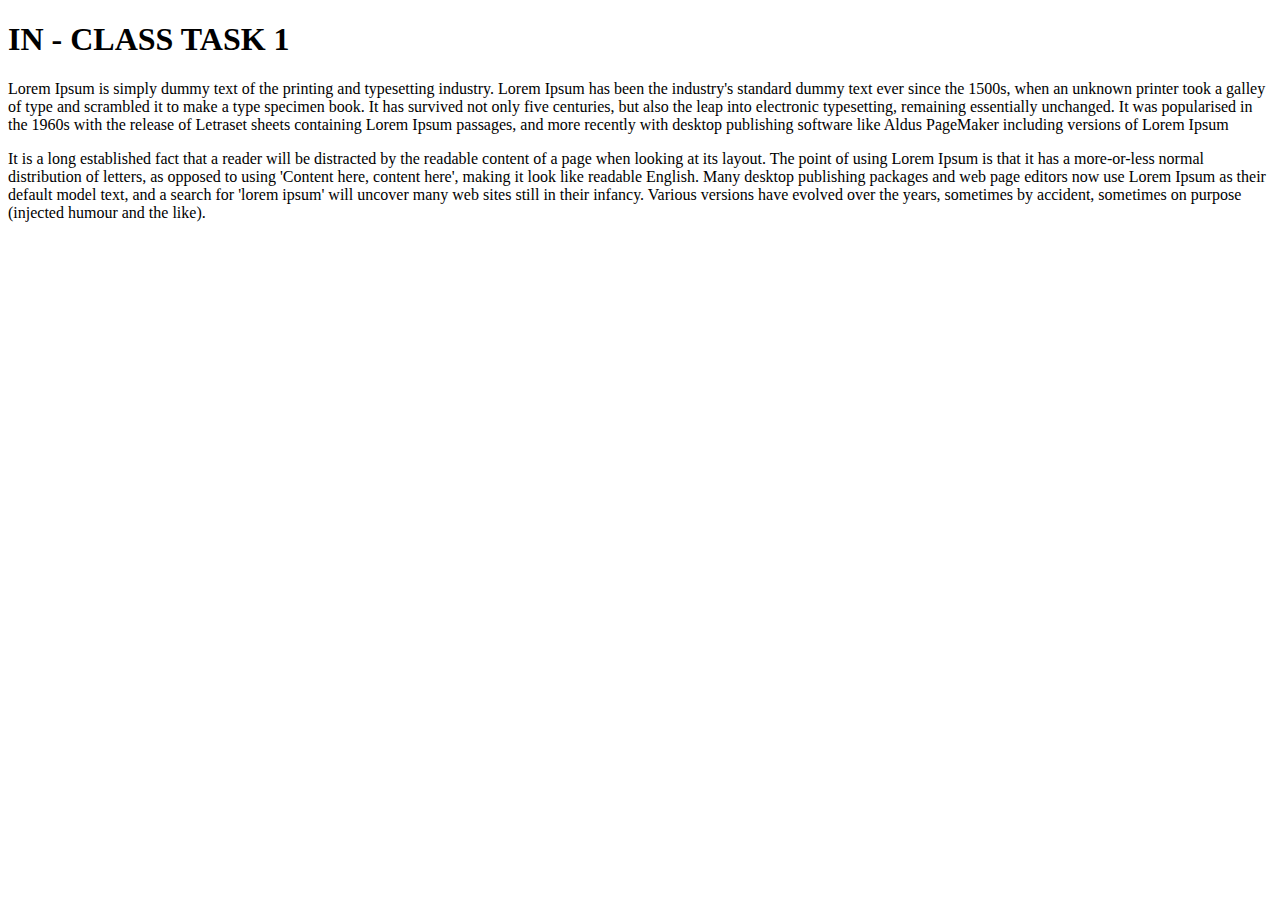
==== index.HTML @ cd1de034 "task 1 first commit" ====
<!--NITYANAND PANDEY NITYA256@GMAIL.COM-->
<!DOCTYPE html>
<html lang="en">
<head>
    <meta charset="UTF-8">
    <meta name="viewport" content="width=device-width, initial-scale=1.0">
    <title>IN - CLASS TASK</title>
</head>
<body>
    <H1>IN - CLASS TASK 1</H1>
    <P>Lorem Ipsum is simply dummy text of the printing and typesetting industry. Lorem Ipsum has been the industry's standard dummy text ever since the 1500s, when an unknown printer took a galley of type and scrambled it to make a type specimen book. It has survived not only five centuries, but also the leap into electronic typesetting, remaining essentially unchanged. It was popularised in the 1960s with the release of Letraset sheets containing Lorem Ipsum passages, and more recently with desktop publishing software like Aldus PageMaker including versions of Lorem Ipsum</P>
    <P>It is a long established fact that a reader will be distracted by the readable content of a page when looking at its layout. The point of using Lorem Ipsum is that it has a more-or-less normal distribution of letters, as opposed to using 'Content here, content here', making it look like readable English. Many desktop publishing packages and web page editors now use Lorem Ipsum as their default model text, and a search for 'lorem ipsum' will uncover many web sites still in their infancy. Various versions have evolved over the years, sometimes by accident, sometimes on purpose (injected humour and the like).</P>
</body>
</html>
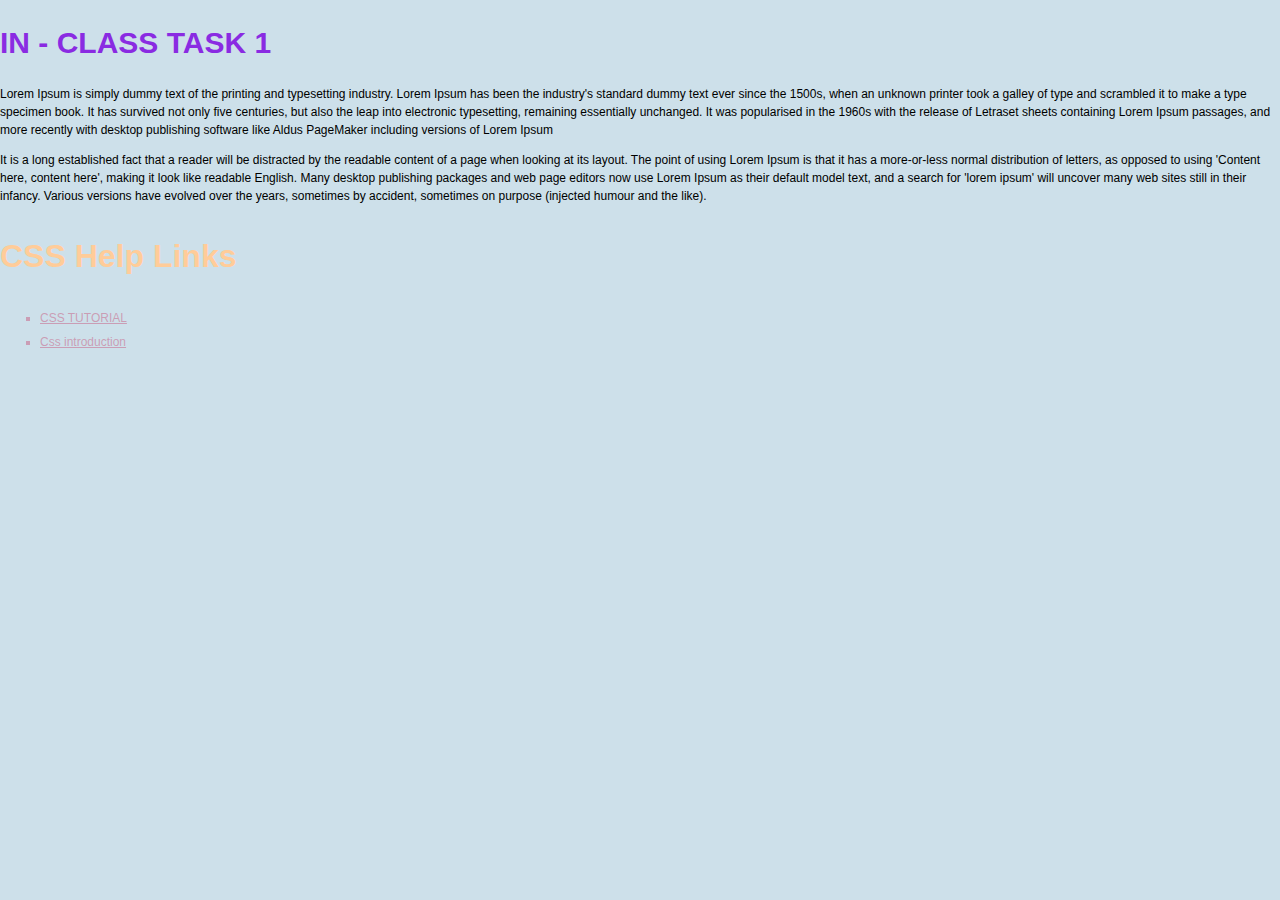
==== commit 886900ce: "my first commit" ====
--- a/index.HTML
+++ b/index.HTML
@@ -5,10 +5,29 @@
     <meta charset="UTF-8">
     <meta name="viewport" content="width=device-width, initial-scale=1.0">
     <title>IN - CLASS TASK</title>
+    <link rel="stylesheet" type="text/css" href="css/normalize.css">
+    <link rel="stylesheet" type="text/css" href="css/styles.css">
+    <style>
+        ul{
+            list-style-type: square;
+        }
+        li{
+            line-height: 1.5rem;
+            color: rgba(200, 90, 127, 0.5);
+        }
+        a{
+            color: rgba(200, 90, 127, 0.5);
+        }
+    </style>
 </head>
 <body>
-    <H1>IN - CLASS TASK 1</H1>
+    <H1 style="color: blueviolet;font-size: 30px;">IN - CLASS TASK 1</H1>
     <P>Lorem Ipsum is simply dummy text of the printing and typesetting industry. Lorem Ipsum has been the industry's standard dummy text ever since the 1500s, when an unknown printer took a galley of type and scrambled it to make a type specimen book. It has survived not only five centuries, but also the leap into electronic typesetting, remaining essentially unchanged. It was popularised in the 1960s with the release of Letraset sheets containing Lorem Ipsum passages, and more recently with desktop publishing software like Aldus PageMaker including versions of Lorem Ipsum</P>
     <P>It is a long established fact that a reader will be distracted by the readable content of a page when looking at its layout. The point of using Lorem Ipsum is that it has a more-or-less normal distribution of letters, as opposed to using 'Content here, content here', making it look like readable English. Many desktop publishing packages and web page editors now use Lorem Ipsum as their default model text, and a search for 'lorem ipsum' will uncover many web sites still in their infancy. Various versions have evolved over the years, sometimes by accident, sometimes on purpose (injected humour and the like).</P>
+   <h2>CSS Help Links</h2>
+    <ul>
+        <li><a href="https://www.w3schools.com/css/">CSS TUTORIAL</a></li>
+        <li><a href="https://www.w3schools.com/css/css_intro.asp">Css introduction</a></li>
+    </ul>
 </body>
 </html>--- a/css/styles.css
+++ b/css/styles.css
@@ -0,0 +1,13 @@
+/* nityanand pandey 99999*/
+body{
+     font: normal normal normal 12px/1.5 Verdana , arial, Helvetica, sans-serif;
+     height :100;
+     width :100;
+     background-color: hsla(200, 40%, 80%, 0.7);
+
+}
+h2{
+    font-size: 2rem;
+    color: #fc9;
+
+}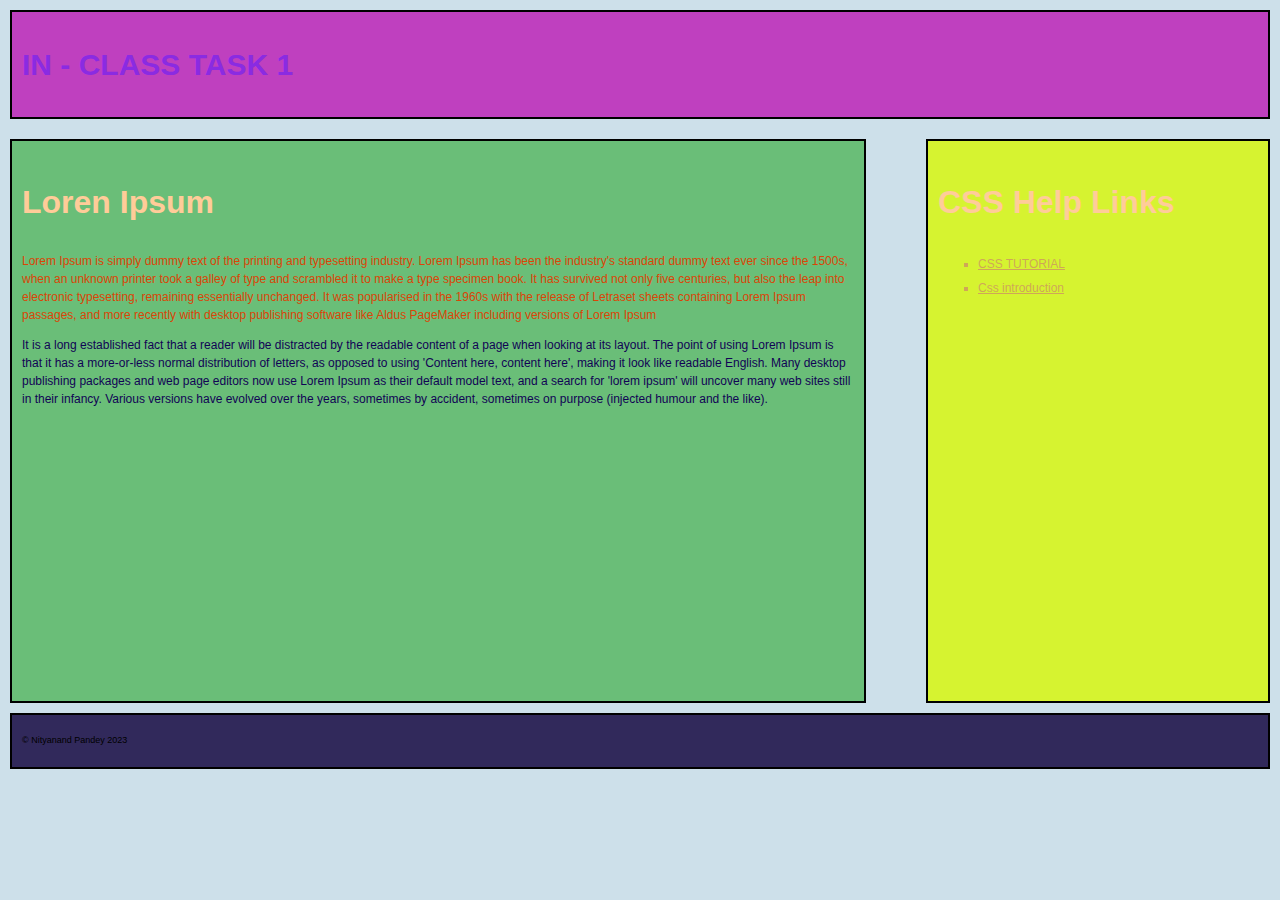
==== commit 20838616: "task 3" ====
--- a/index.HTML
+++ b/index.HTML
@@ -21,13 +21,27 @@
     </style>
 </head>
 <body>
-    <H1 style="color: blueviolet;font-size: 30px;">IN - CLASS TASK 1</H1>
-    <P>Lorem Ipsum is simply dummy text of the printing and typesetting industry. Lorem Ipsum has been the industry's standard dummy text ever since the 1500s, when an unknown printer took a galley of type and scrambled it to make a type specimen book. It has survived not only five centuries, but also the leap into electronic typesetting, remaining essentially unchanged. It was popularised in the 1960s with the release of Letraset sheets containing Lorem Ipsum passages, and more recently with desktop publishing software like Aldus PageMaker including versions of Lorem Ipsum</P>
-    <P>It is a long established fact that a reader will be distracted by the readable content of a page when looking at its layout. The point of using Lorem Ipsum is that it has a more-or-less normal distribution of letters, as opposed to using 'Content here, content here', making it look like readable English. Many desktop publishing packages and web page editors now use Lorem Ipsum as their default model text, and a search for 'lorem ipsum' will uncover many web sites still in their infancy. Various versions have evolved over the years, sometimes by accident, sometimes on purpose (injected humour and the like).</P>
-   <h2>CSS Help Links</h2>
-    <ul>
-        <li><a href="https://www.w3schools.com/css/">CSS TUTORIAL</a></li>
-        <li><a href="https://www.w3schools.com/css/css_intro.asp">Css introduction</a></li>
-    </ul>
+    <header class="structural">
+        <H1 style="color: blueviolet;font-size: 30px;">IN - CLASS TASK 1</H1>  
+    </header>
+    <main class="structural">
+        <h2>Loren Ipsum</h2>
+        <P id="para1">Lorem Ipsum is simply dummy text of the printing and typesetting industry. Lorem Ipsum has been the industry's standard dummy text ever since the 1500s, when an unknown printer took a galley of type and scrambled it to make a type specimen book. It has survived not only five centuries, but also the leap into electronic typesetting, remaining essentially unchanged. It was popularised in the 1960s with the release of Letraset sheets containing Lorem Ipsum passages, and more recently with desktop publishing software like Aldus PageMaker including versions of Lorem Ipsum</P>
+        <P id="para2">It is a long established fact that a reader will be distracted by the readable content of a page when looking at its layout. The point of using Lorem Ipsum is that it has a more-or-less normal distribution of letters, as opposed to using 'Content here, content here', making it look like readable English. Many desktop publishing packages and web page editors now use Lorem Ipsum as their default model text, and a search for 'lorem ipsum' will uncover many web sites still in their infancy. Various versions have evolved over the years, sometimes by accident, sometimes on purpose (injected humour and the like).</P>
+       
+    </main>
+    <aside class="structural">
+        <h2>CSS Help Links</h2>
+        <ul>
+            <li><a href="https://www.w3schools.com/css/">CSS TUTORIAL</a></li>
+            <li><a href="https://www.w3schools.com/css/css_intro.asp">Css introduction</a></li>
+        </ul>
+    </aside>
+    <footer class="structural">
+        <p>&copy; Nityanand Pandey 2023</p>
+
+    </footer>
+    
+   
 </body>
 </html>--- a/css/styles.css
+++ b/css/styles.css
@@ -10,4 +10,40 @@
     font-size: 2rem;
     color: #fc9;
 
+}
+header{
+    background-color: hsl(300, 50%, 50%);
+}
+main{
+    float:left;
+    width: 65vw;
+    background-color: hsl(130, 39%, 58%);
+    height: 60vh;
+}
+aside{
+    float: right;
+    width: 25vw;
+    background-color: hsl(69, 89%, 57%);
+    height: 60vh;
+}
+footer{
+    clear: both;
+    background-color: hsl(249, 38%, 26%);
+}
+.structural{
+    margin: 10px;
+    padding: 10px;
+    border: 2px solid black;
+}
+#para1{
+    color: rgb(219, 69, 7);
+}
+#para2{
+    color: rgb(17, 3, 85);
+}
+a:hover{
+    color: #f09;
+}
+footer p{
+    font-size: .75em;
 }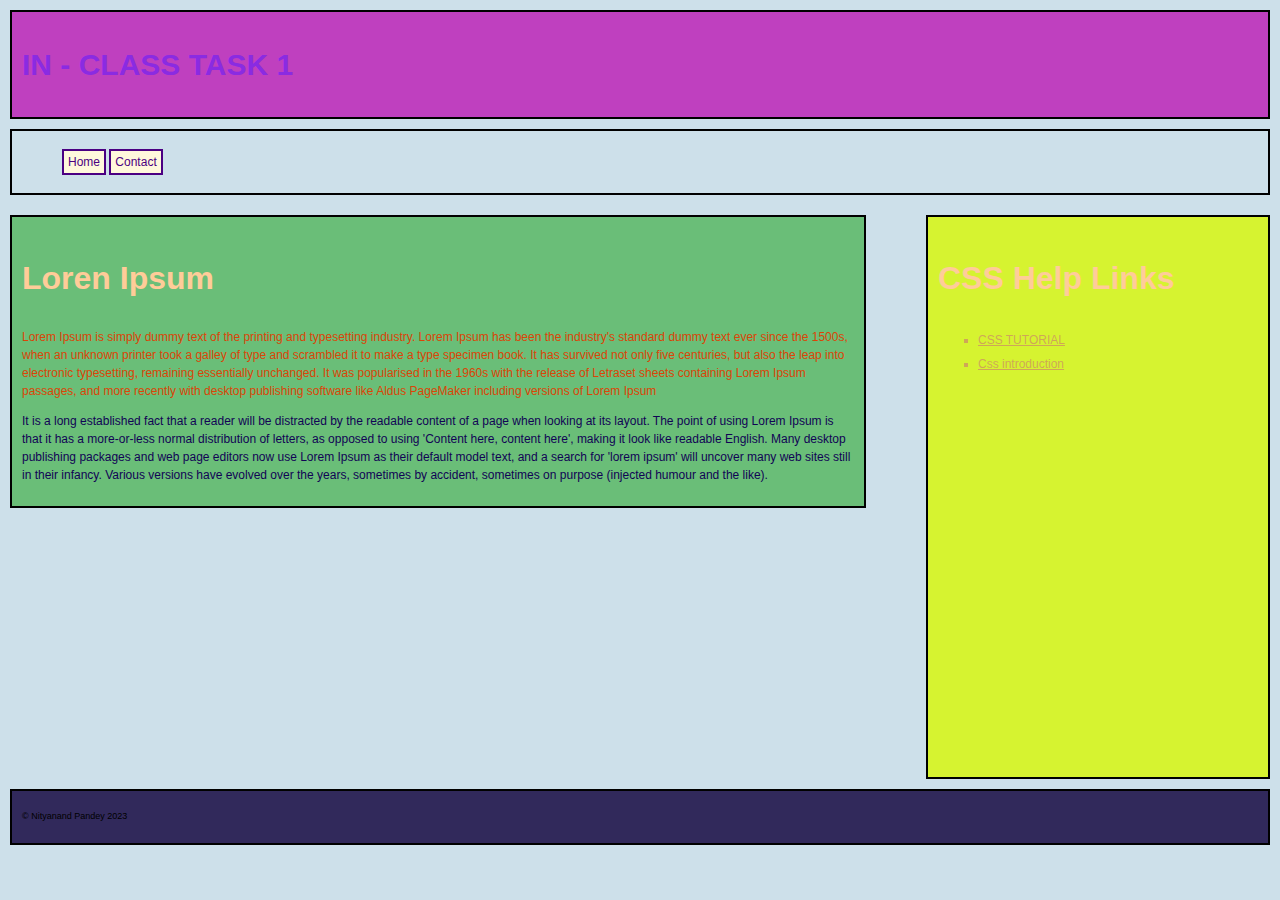
==== commit c3216c68: "Inclass 4" ====
--- a/index.HTML
+++ b/index.HTML
@@ -7,23 +7,18 @@
     <title>IN - CLASS TASK</title>
     <link rel="stylesheet" type="text/css" href="css/normalize.css">
     <link rel="stylesheet" type="text/css" href="css/styles.css">
-    <style>
-        ul{
-            list-style-type: square;
-        }
-        li{
-            line-height: 1.5rem;
-            color: rgba(200, 90, 127, 0.5);
-        }
-        a{
-            color: rgba(200, 90, 127, 0.5);
-        }
-    </style>
+   
 </head>
 <body>
     <header class="structural">
-        <H1 style="color: blueviolet;font-size: 30px;">IN - CLASS TASK 1</H1>  
+        <h1>IN - CLASS TASK 1</h1>  
     </header>
+    <nav class="structural">
+        <ul>
+            <li><a href="index.html">Home</a></li>
+            <li><a href="contact.html">Contact</a></li>
+        </ul>
+    </nav>
     <main class="structural">
         <h2>Loren Ipsum</h2>
         <P id="para1">Lorem Ipsum is simply dummy text of the printing and typesetting industry. Lorem Ipsum has been the industry's standard dummy text ever since the 1500s, when an unknown printer took a galley of type and scrambled it to make a type specimen book. It has survived not only five centuries, but also the leap into electronic typesetting, remaining essentially unchanged. It was popularised in the 1960s with the release of Letraset sheets containing Lorem Ipsum passages, and more recently with desktop publishing software like Aldus PageMaker including versions of Lorem Ipsum</P>
--- a/css/styles.css
+++ b/css/styles.css
@@ -1,4 +1,4 @@
-/* nityanand pandey 99999*/
+/* nityanand pandey 8911829*/
 body{
      font: normal normal normal 12px/1.5 Verdana , arial, Helvetica, sans-serif;
      height :100;
@@ -6,6 +6,11 @@
      background-color: hsla(200, 40%, 80%, 0.7);
 
 }
+h1{
+    color: blueviolet;
+    font-size: 30px;
+}
+
 h2{
     font-size: 2rem;
     color: #fc9;
@@ -14,17 +19,45 @@
 header{
     background-color: hsl(300, 50%, 50%);
 }
+nav ul li{
+    display: inline;
+    list-style-type: none;
+}
+nav ul li a{
+    border: 2px solid indigo;
+    color: indigo;
+    background-color: cornsilk;
+    text-decoration: none;
+    padding: 4px;
+}
+nav ul li a:hover{
+    border: 2px solid cornsilk;
+    color: cornsilk;
+    background-color: indigo;
+}
 main{
     float:left;
     width: 65vw;
     background-color: hsl(130, 39%, 58%);
-    height: 60vh;
 }
 aside{
     float: right;
     width: 25vw;
     background-color: hsl(69, 89%, 57%);
     height: 60vh;
+}
+aside ul{
+    list-style-type: square;
+}
+aside li{
+    line-height: 1.5rem;
+    color: rgba(200, 90, 127, 0.5);
+}
+aside a{
+    color: rgba(200, 90, 127, 0.5);
+}
+aside a:hover{
+    color: #f09;
 }
 footer{
     clear: both;
@@ -41,9 +74,30 @@
 #para2{
     color: rgb(17, 3, 85);
 }
-a:hover{
-    color: #f09;
+form{
+    border: 5px dashed darkblue;
+}
+input[type=text], input[type=email], input[type=submit], select, option{
+    display: block;
+    width: 50%;
+    height: 2em;
+}
+input[type=radio], input[type=checkbox]{
+    height: 2em;
+    width: 2em;
+}
+select, option, label, legend{
+    font-variant: small-caps;
+    font-weight: bold;
+    font-size: 1.5em;
+}
+textarea{
+    width: 50%;
+    display: block;
+}
+fieldset{
+    border: none;
 }
 footer p{
     font-size: .75em;
-}+}
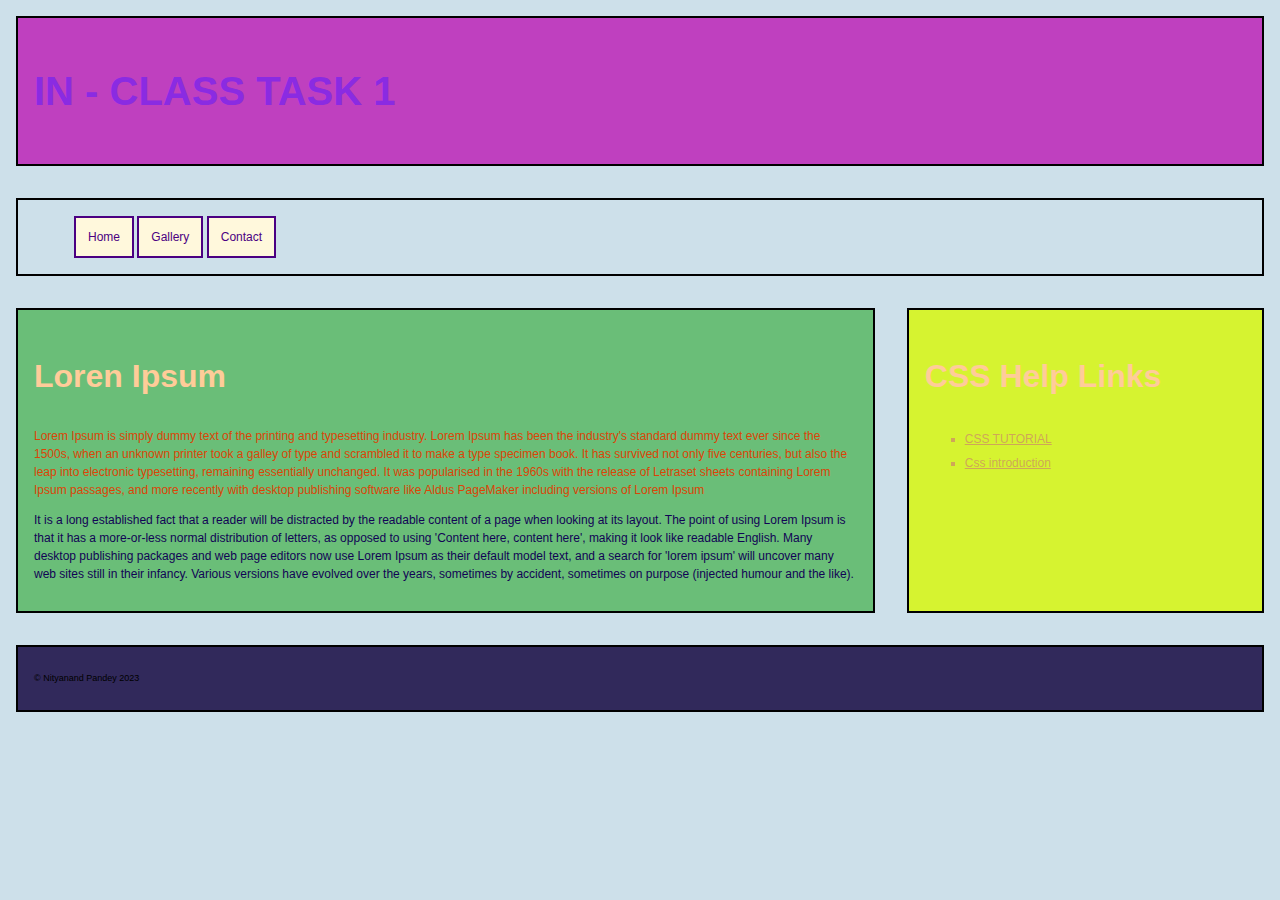
==== commit 0f5bc628: "Inclass 5" ====
--- a/index.HTML
+++ b/index.HTML
@@ -16,22 +16,27 @@
     <nav class="structural">
         <ul>
             <li><a href="index.html">Home</a></li>
+            <li><a href="gallery.html">Gallery</a></li>
             <li><a href="contact.html">Contact</a></li>
         </ul>
     </nav>
-    <main class="structural">
-        <h2>Loren Ipsum</h2>
-        <P id="para1">Lorem Ipsum is simply dummy text of the printing and typesetting industry. Lorem Ipsum has been the industry's standard dummy text ever since the 1500s, when an unknown printer took a galley of type and scrambled it to make a type specimen book. It has survived not only five centuries, but also the leap into electronic typesetting, remaining essentially unchanged. It was popularised in the 1960s with the release of Letraset sheets containing Lorem Ipsum passages, and more recently with desktop publishing software like Aldus PageMaker including versions of Lorem Ipsum</P>
-        <P id="para2">It is a long established fact that a reader will be distracted by the readable content of a page when looking at its layout. The point of using Lorem Ipsum is that it has a more-or-less normal distribution of letters, as opposed to using 'Content here, content here', making it look like readable English. Many desktop publishing packages and web page editors now use Lorem Ipsum as their default model text, and a search for 'lorem ipsum' will uncover many web sites still in their infancy. Various versions have evolved over the years, sometimes by accident, sometimes on purpose (injected humour and the like).</P>
-       
-    </main>
-    <aside class="structural">
-        <h2>CSS Help Links</h2>
-        <ul>
-            <li><a href="https://www.w3schools.com/css/">CSS TUTORIAL</a></li>
-            <li><a href="https://www.w3schools.com/css/css_intro.asp">Css introduction</a></li>
-        </ul>
-    </aside>
+    <section>
+        <main class="structural">
+            <h2>Loren Ipsum</h2>
+            <P id="para1">Lorem Ipsum is simply dummy text of the printing and typesetting industry. Lorem Ipsum has been the industry's standard dummy text ever since the 1500s, when an unknown printer took a galley of type and scrambled it to make a type specimen book. It has survived not only five centuries, but also the leap into electronic typesetting, remaining essentially unchanged. It was popularised in the 1960s with the release of Letraset sheets containing Lorem Ipsum passages, and more recently with desktop publishing software like Aldus PageMaker including versions of Lorem Ipsum</P>
+            <P id="para2">It is a long established fact that a reader will be distracted by the readable content of a page when looking at its layout. The point of using Lorem Ipsum is that it has a more-or-less normal distribution of letters, as opposed to using 'Content here, content here', making it look like readable English. Many desktop publishing packages and web page editors now use Lorem Ipsum as their default model text, and a search for 'lorem ipsum' will uncover many web sites still in their infancy. Various versions have evolved over the years, sometimes by accident, sometimes on purpose (injected humour and the like).</P>
+           
+        </main>
+        <aside class="structural">
+            <h2>CSS Help Links</h2>
+            <ul>
+                <li><a href="https://www.w3schools.com/css/">CSS TUTORIAL</a></li>
+                <li><a href="https://www.w3schools.com/css/css_intro.asp">Css introduction</a></li>
+            </ul>
+        </aside>
+
+    </section>
+    
     <footer class="structural">
         <p>&copy; Nityanand Pandey 2023</p>
 
--- a/css/styles.css
+++ b/css/styles.css
@@ -1,103 +1,169 @@
 /* nityanand pandey 8911829*/
-body{
-     font: normal normal normal 12px/1.5 Verdana , arial, Helvetica, sans-serif;
-     height :100;
-     width :100;
-     background-color: hsla(200, 40%, 80%, 0.7);
 
-}
-h1{
+html{
+    font: normal normal normal 20px/1.5 Verdana, Arial, Helvertical, 
+ }
+ 
+ body{
+    font: normal normal normal 12px/1.5 Verdana , arial, Helvetica, sans-serif;
+    height :100;
+    width :100;
+    background-color: hsla(200, 40%, 80%, 0.7);
+    display: flex;
+    flex-direction: column;
+ }
+ 
+ h1{
     color: blueviolet;
-    font-size: 30px;
-}
-
-h2{
+    font-size: 2.5rem;
+ }
+ 
+ h2{
     font-size: 2rem;
     color: #fc9;
-
-}
-header{
+ 
+ }
+ 
+ header{
     background-color: hsl(300, 50%, 50%);
-}
-nav ul li{
+    flex: 1 10%;
+ }
+ 
+ nav{
+    flex: 1 5%;
+ }
+ 
+ nav ul li{
     display: inline;
     list-style-type: none;
-}
-nav ul li a{
+ }
+ 
+ nav ul li a{
     border: 2px solid indigo;
     color: indigo;
     background-color: cornsilk;
     text-decoration: none;
-    padding: 4px;
-}
-nav ul li a:hover{
+    padding: 1em;
+ }
+ 
+ nav ul li a:hover{
     border: 2px solid cornsilk;
     color: cornsilk;
     background-color: indigo;
-}
-main{
-    float:left;
-    width: 65vw;
+ }
+ 
+ section{
+    display: flex;
+    flex-direction: row;
+    flex: 4 8%;
+    flex-wrap: nowrap;
+    align-items: stretch;
+    justify-content: space-between;
+ }
+ 
+ main{
+    flex: 2 1 70%; 
     background-color: hsl(130, 39%, 58%);
-}
-aside{
-    float: right;
-    width: 25vw;
+ }
+ 
+ aside{
+    flex: 1 2 30%;
     background-color: hsl(69, 89%, 57%);
-    height: 60vh;
-}
-aside ul{
+ }
+ 
+ aside ul{
     list-style-type: square;
-}
-aside li{
+ }
+ 
+ aside li{
     line-height: 1.5rem;
     color: rgba(200, 90, 127, 0.5);
-}
-aside a{
+ }
+ 
+ aside a{
     color: rgba(200, 90, 127, 0.5);
-}
-aside a:hover{
+ }
+ 
+ aside a:hover{
     color: #f09;
-}
-footer{
-    clear: both;
+ }
+ 
+ footer{
+    flex: 1 5%;
     background-color: hsl(249, 38%, 26%);
-}
-.structural{
-    margin: 10px;
-    padding: 10px;
+ }
+ 
+ .structural{
+    margin: 1rem;
+    padding: 1rem;
     border: 2px solid black;
-}
-#para1{
+ }
+ 
+ #para1{
     color: rgb(219, 69, 7);
-}
-#para2{
+ }
+ 
+ #para2{
     color: rgb(17, 3, 85);
-}
-form{
+ }
+ 
+ form{
     border: 5px dashed darkblue;
-}
-input[type=text], input[type=email], input[type=submit], select, option{
+ }
+ 
+ input[type=text], input[type=email], input[type=submit], select, option{
     display: block;
     width: 50%;
     height: 2em;
-}
-input[type=radio], input[type=checkbox]{
+ }
+ 
+ input[type=radio], input[type=checkbox]{
     height: 2em;
     width: 2em;
-}
-select, option, label, legend{
+ }
+ 
+ select, option, label, legend{
     font-variant: small-caps;
     font-weight: bold;
     font-size: 1.5em;
-}
-textarea{
+ }
+ 
+ textarea{
     width: 50%;
     display: block;
-}
-fieldset{
-    border: none;
-}
-footer p{
+ }
+ 
+ figure{
+    border: 2px solid black;
+ }
+ 
+ img{
+    width: 80%;
+    height: 80%;
+ }
+ 
+ #gallery{
+    display: grid;
+    grid-template-columns: 1fr 1fr;
+    grid-template-rows: 1fr fr;
+ }
+ 
+ footer p{
     font-size: .75em;
-}
+ }
+ 
+ @media (max-width: 1200px){
+    html{
+       font-size: 15px;
+    }
+ }
+ 
+ @media (max-width: 600px){
+    html{
+       font-size: 10px;
+    }
+    #gallery{
+       grid-template-columns: 1fr 1fr;
+       grid-template-rows: 1fr fr;
+    }
+ }